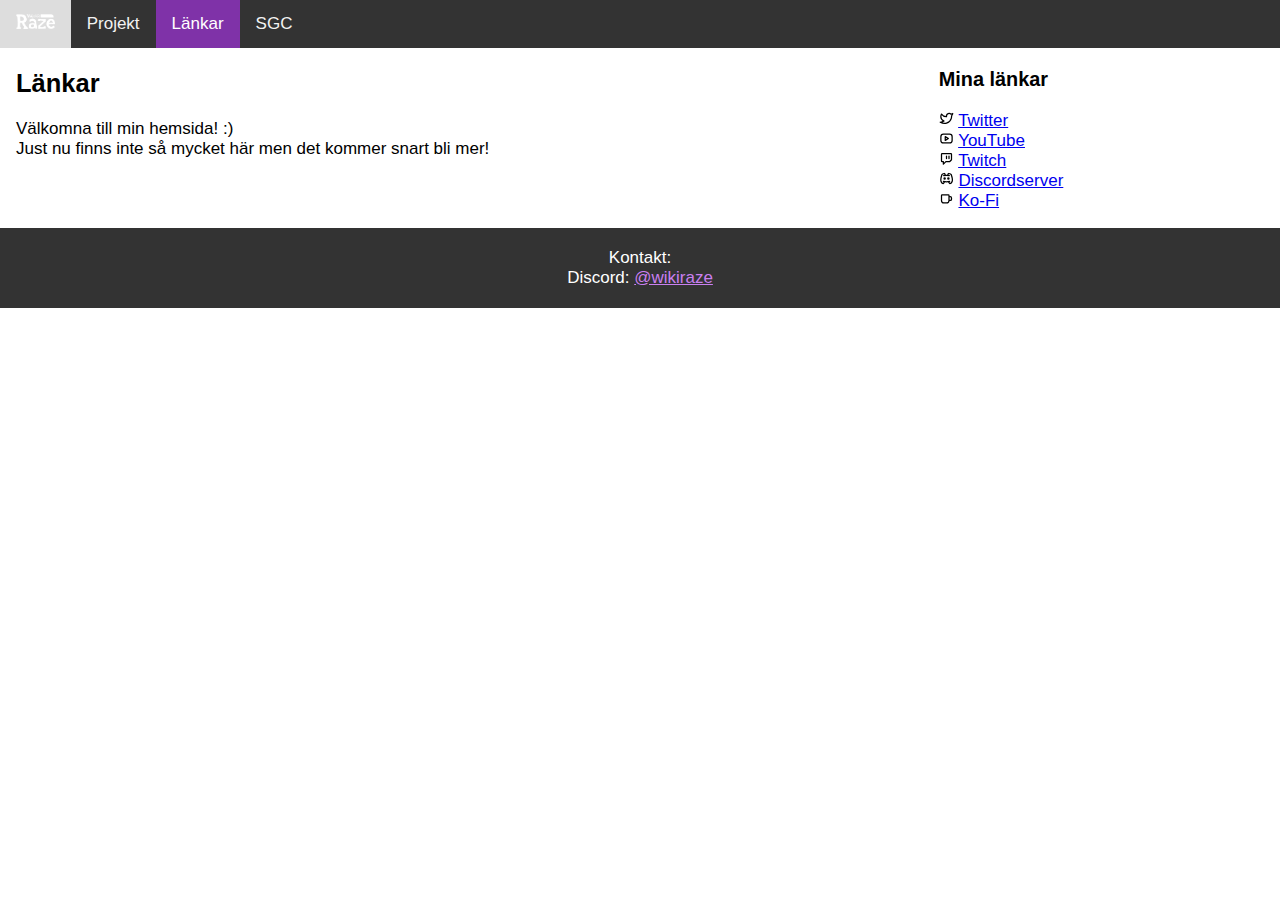
==== links.html @ 62dfe479 "update" ====
<!DOCTYPE html>
<html>
<head>
<link rel="stylesheet" href="styles.css">
<meta name="viewport" content="width=device-width, initial-scale=1">
<link rel="shortcut icon" type="image/x-icon" href="favicon.ico">
</head>
<body>
<div class="grid-container">
  <div class="item1"><div class="topnav">
  <a href="index.html"><img src="wikiraze_logo_white.png" alt="WikiRaze" height="15"></a>
  <a href="projekt.html">Projekt</a>
  <a class="active" href="links.html">Länkar</a>
  <a href="https://sgc.se">SGC</a>
</div></div>
  <div class="item3" style="padding-left:16px">
  <h2>Länkar</h2>
  <p>Välkomna till min hemsida! :) 
  <br>Just nu finns inte så mycket här men det kommer snart bli mer!
  </p>
</div>
<div class="item4" style="padding-left:16px">
  <h3>Mina länkar</h3>
  <p>
	<img src="symbol-twitter.svg" alt="Twitter" height="15"> <a href="https://twitter.wikiraze.se" target="_blank">Twitter</a>
	<br><img src="symbol-youtube.svg" alt="YouTube" height="15"> <a href="https://video.wikiraze.se" target="_blank">YouTube</a>
	<br><img src="symbol-twitch.svg" alt="Twitch" height="15"> <a href="https://stream.wikiraze.se" target="_blank">Twitch</a>
	<br><img src="symbol-discord.svg" alt="Discord" height="15"> <a href="https://discord.wikiraze.se" target="_blank">Discordserver</a>
	<br><img src="symbol-kofi.svg" alt="Ko-Fi" height="15"> <a href="https://donate.wikiraze.se" target="_blank">Ko-Fi</a>
  </p>
</div>
<div class="item5"><footer>
  <p>Kontakt:<br>
  Discord: <a href="https://discordapp.com/users/286753300899168256">@wikiraze</a> </p>
</footer></div>
</div>
</body>
</html>
---- styles.css ----
.item1 { grid-area: header; }
.item2 { grid-area: menu; }
.item3 { grid-area: main; }
.item4 { grid-area: right; }
.item5 { grid-area: footer; }

.grid-container {
  display: grid;
  grid-template-areas:
    'header header header header header header'
    'main main main main right right'
    'footer footer footer footer footer footer';
  gap: 0px;
  background-color: # ;
  padding: 0px;
}

.grid-container > div {
  background-color: rgba(255, 255, 255, 0.8);
  text-align: px 0;
  font-size: 17px;
}
body {
  margin: 0;
  font-family: Arial, Helvetica, sans-serif;
}

.topnav {
  overflow: hidden;
  background-color: #333;
}

.topnav a {
  float: left;
  color: #f2f2f2;
  text-align: center;
  padding: 14px 16px;
  text-decoration: none;
  font-size: 17px;
}

.topnav a:hover {
  background-color: #ddd;
  color: black;
}

.topnav a.active {
  background-color: #7f32a8;
  color: white;
}

footer {
  text-align: center;
  padding: 3px;
  background-color: #333;
  color: white;
}

footer a {
  color: #c97ff0;
}
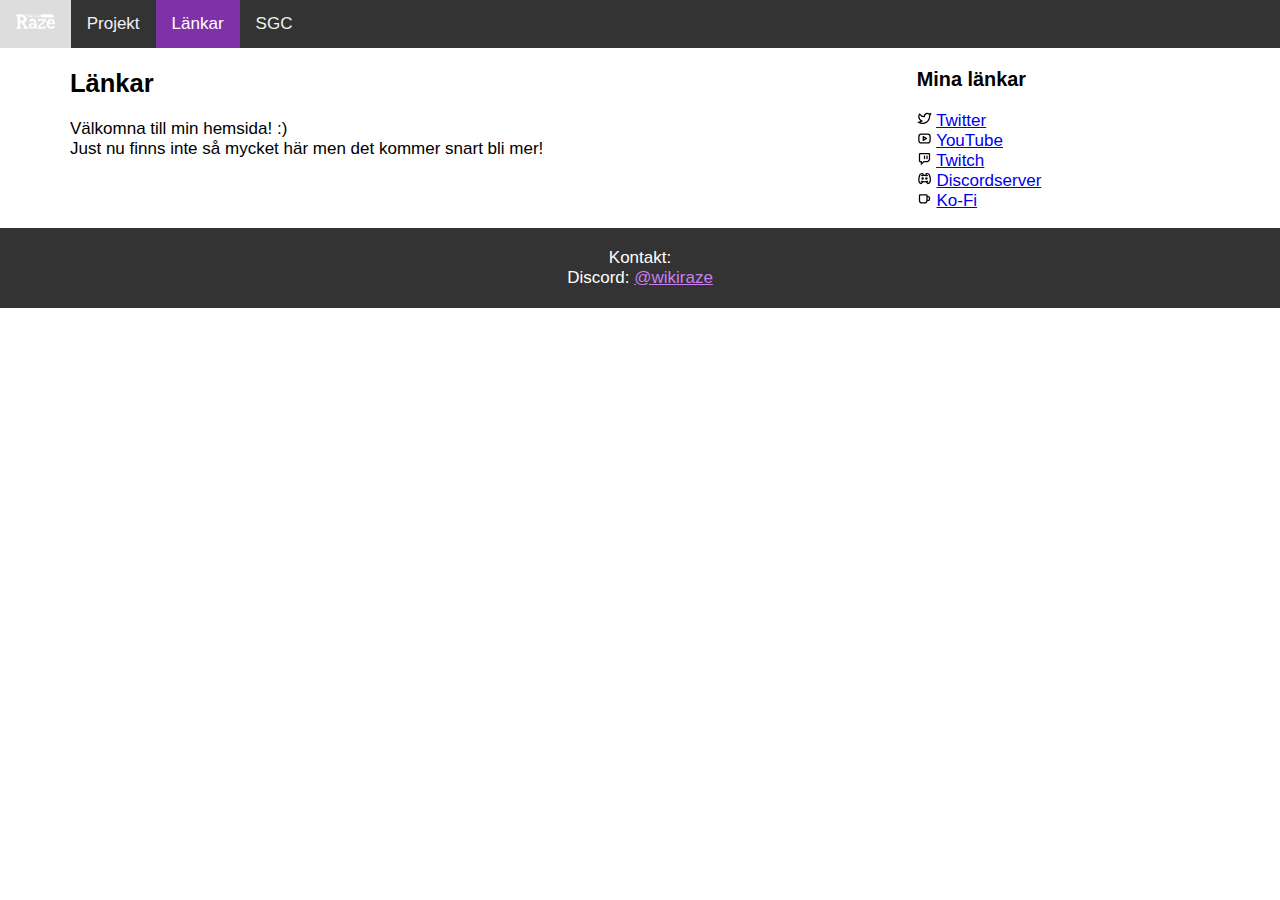
==== commit f4db8eb3: "new" ====
--- a/links.html
+++ b/links.html
@@ -13,13 +13,13 @@
   <a class="active" href="links.html">Länkar</a>
   <a href="https://sgc.se">SGC</a>
 </div></div>
-  <div class="item3" style="padding-left:16px">
+  <div class="item3" style="padding-right:120px; padding-left:70px">
   <h2>Länkar</h2>
   <p>Välkomna till min hemsida! :) 
   <br>Just nu finns inte så mycket här men det kommer snart bli mer!
   </p>
 </div>
-<div class="item4" style="padding-left:16px">
+<div class="item4" style="padding-right:120px; padding-left:16px">
   <h3>Mina länkar</h3>
   <p>
 	<img src="symbol-twitter.svg" alt="Twitter" height="15"> <a href="https://twitter.wikiraze.se" target="_blank">Twitter</a>
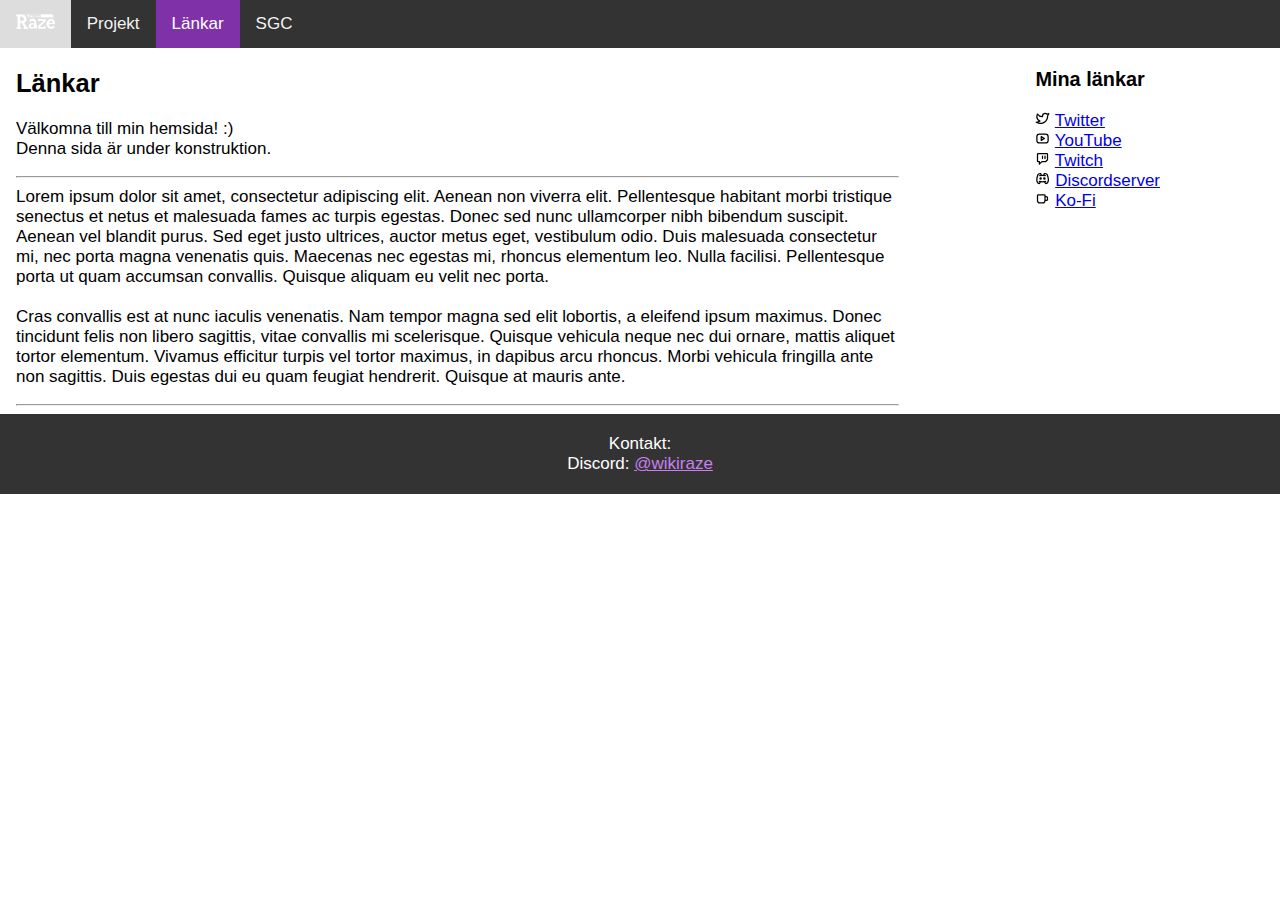
==== commit dca59c9e: "new" ====
--- a/links.html
+++ b/links.html
@@ -13,11 +13,15 @@
   <a class="active" href="links.html">Länkar</a>
   <a href="https://sgc.se">SGC</a>
 </div></div>
-  <div class="item3" style="padding-right:120px; padding-left:70px">
+  <div class="item3" style="padding-right:120px; padding-left:16px">
   <h2>Länkar</h2>
   <p>Välkomna till min hemsida! :) 
-  <br>Just nu finns inte så mycket här men det kommer snart bli mer!
+  <br>Denna sida är under konstruktion.
+  <hr>
+  Lorem ipsum dolor sit amet, consectetur adipiscing elit. Aenean non viverra elit. Pellentesque habitant morbi tristique senectus et netus et malesuada fames ac turpis egestas. Donec sed nunc ullamcorper nibh bibendum suscipit. Aenean vel blandit purus. Sed eget justo ultrices, auctor metus eget, vestibulum odio. Duis malesuada consectetur mi, nec porta magna venenatis quis. Maecenas nec egestas mi, rhoncus elementum leo. Nulla facilisi. Pellentesque porta ut quam accumsan convallis. Quisque aliquam eu velit nec porta.
+  <br><br>Cras convallis est at nunc iaculis venenatis. Nam tempor magna sed elit lobortis, a eleifend ipsum maximus. Donec tincidunt felis non libero sagittis, vitae convallis mi scelerisque. Quisque vehicula neque nec dui ornare, mattis aliquet tortor elementum. Vivamus efficitur turpis vel tortor maximus, in dapibus arcu rhoncus. Morbi vehicula fringilla ante non sagittis. Duis egestas dui eu quam feugiat hendrerit. Quisque at mauris ante.
   </p>
+  <hr>
 </div>
 <div class="item4" style="padding-right:120px; padding-left:16px">
   <h3>Mina länkar</h3>
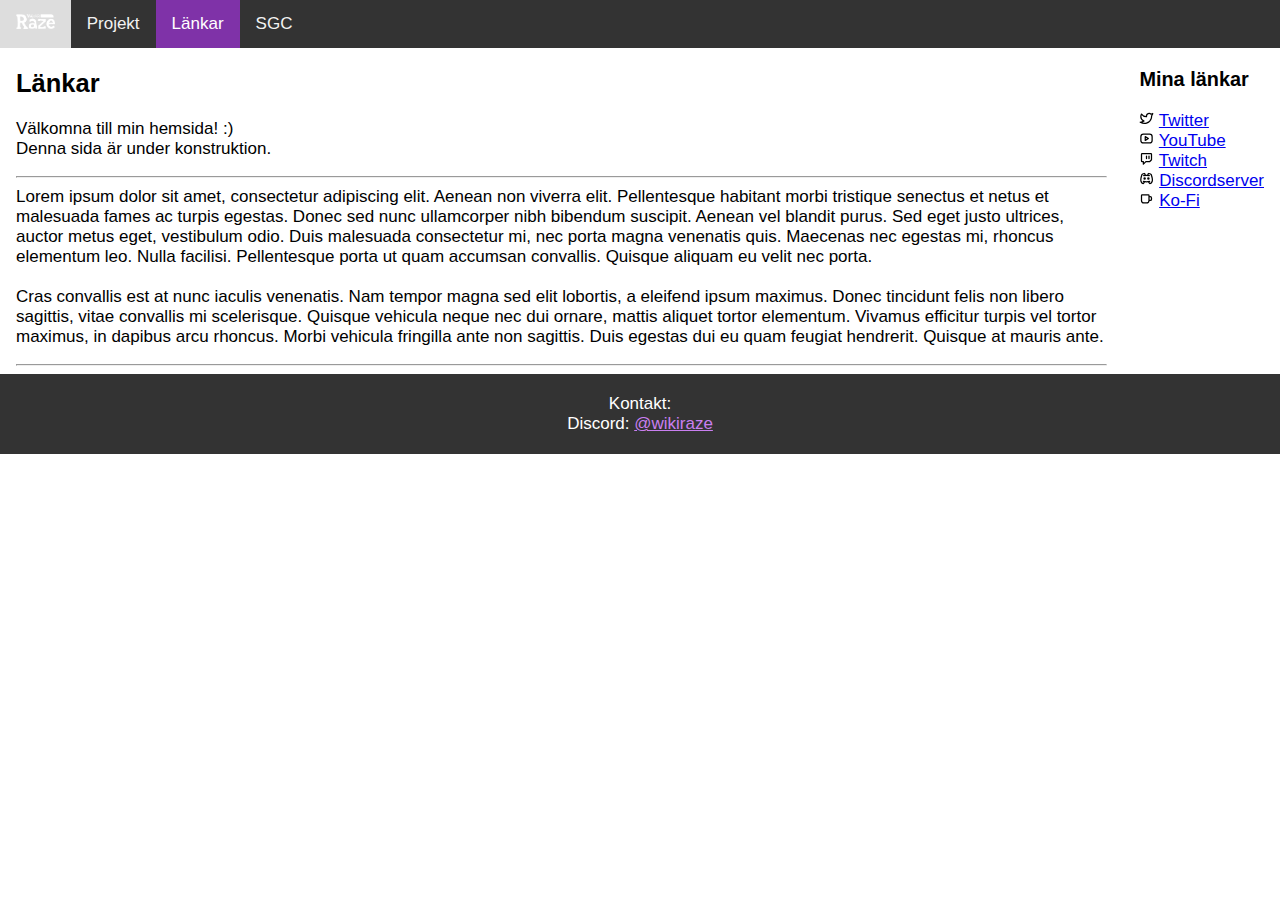
==== commit 9b011581: "new" ====
--- a/links.html
+++ b/links.html
@@ -13,7 +13,7 @@
   <a class="active" href="links.html">Länkar</a>
   <a href="https://sgc.se">SGC</a>
 </div></div>
-  <div class="item3" style="padding-right:120px; padding-left:16px">
+  <div class="item3" style="padding-right:16px; padding-left:16px">
   <h2>Länkar</h2>
   <p>Välkomna till min hemsida! :) 
   <br>Denna sida är under konstruktion.
@@ -23,14 +23,14 @@
   </p>
   <hr>
 </div>
-<div class="item4" style="padding-right:120px; padding-left:16px">
+<div class="item4" style="padding-right:16px; padding-left:16px">
   <h3>Mina länkar</h3>
   <p>
-	<img src="symbol-twitter.svg" alt="Twitter" height="15"> <a href="https://twitter.wikiraze.se" target="_blank">Twitter</a>
-	<br><img src="symbol-youtube.svg" alt="YouTube" height="15"> <a href="https://video.wikiraze.se" target="_blank">YouTube</a>
-	<br><img src="symbol-twitch.svg" alt="Twitch" height="15"> <a href="https://stream.wikiraze.se" target="_blank">Twitch</a>
-	<br><img src="symbol-discord.svg" alt="Discord" height="15"> <a href="https://discord.wikiraze.se" target="_blank">Discordserver</a>
-	<br><img src="symbol-kofi.svg" alt="Ko-Fi" height="15"> <a href="https://donate.wikiraze.se" target="_blank">Ko-Fi</a>
+	<img src="symbols/symbol-twitter.svg" alt="Twitter" height="15"> <a href="https://twitter.wikiraze.se" target="_blank">Twitter</a>
+	<br><img src="symbols/symbol-youtube.svg" alt="YouTube" height="15"> <a href="https://video.wikiraze.se" target="_blank">YouTube</a>
+	<br><img src="symbols/symbol-twitch.svg" alt="Twitch" height="15"> <a href="https://stream.wikiraze.se" target="_blank">Twitch</a>
+	<br><img src="symbols/symbol-discord.svg" alt="Discord" height="15"> <a href="https://discord.wikiraze.se" target="_blank">Discordserver</a>
+	<br><img src="symbols/symbol-kofi.svg" alt="Ko-Fi" height="15"> <a href="https://donate.wikiraze.se" target="_blank">Ko-Fi</a>
   </p>
 </div>
 <div class="item5"><footer>
--- a/styles.css
+++ b/styles.css
@@ -7,9 +7,9 @@
 .grid-container {
   display: grid;
   grid-template-areas:
-    'header header header header header header'
-    'main main main main right right'
-    'footer footer footer footer footer footer';
+    'header header header header header'
+    'main main main main right'
+    'footer footer footer footer footer';
   gap: 0px;
   background-color: # ;
   padding: 0px;
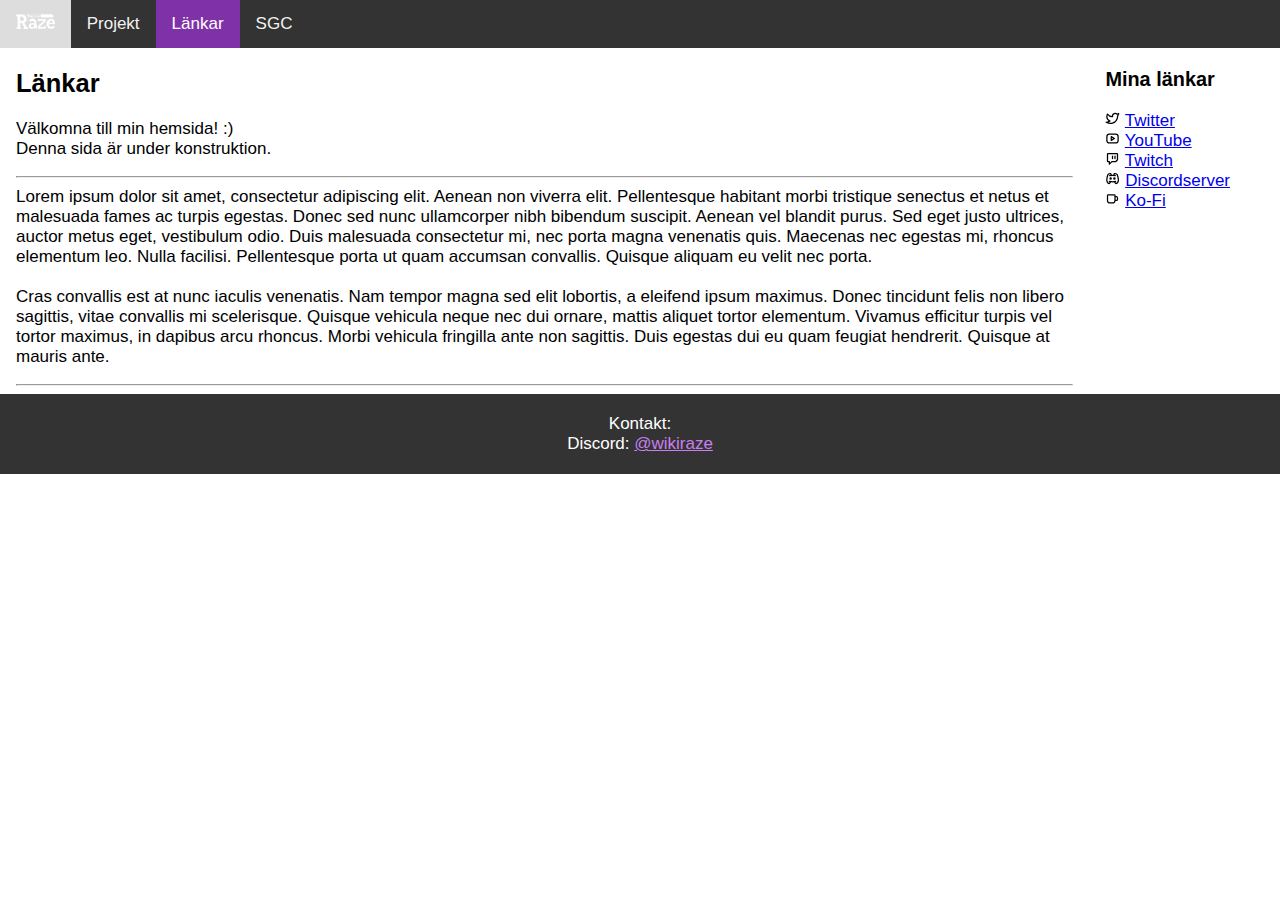
==== commit 041a509f: "new" ====
--- a/links.html
+++ b/links.html
@@ -23,7 +23,7 @@
   </p>
   <hr>
 </div>
-<div class="item4" style="padding-right:16px; padding-left:16px">
+<div class="item4" style="padding-right:50px; padding-left:16px">
   <h3>Mina länkar</h3>
   <p>
 	<img src="symbols/symbol-twitter.svg" alt="Twitter" height="15"> <a href="https://twitter.wikiraze.se" target="_blank">Twitter</a>
